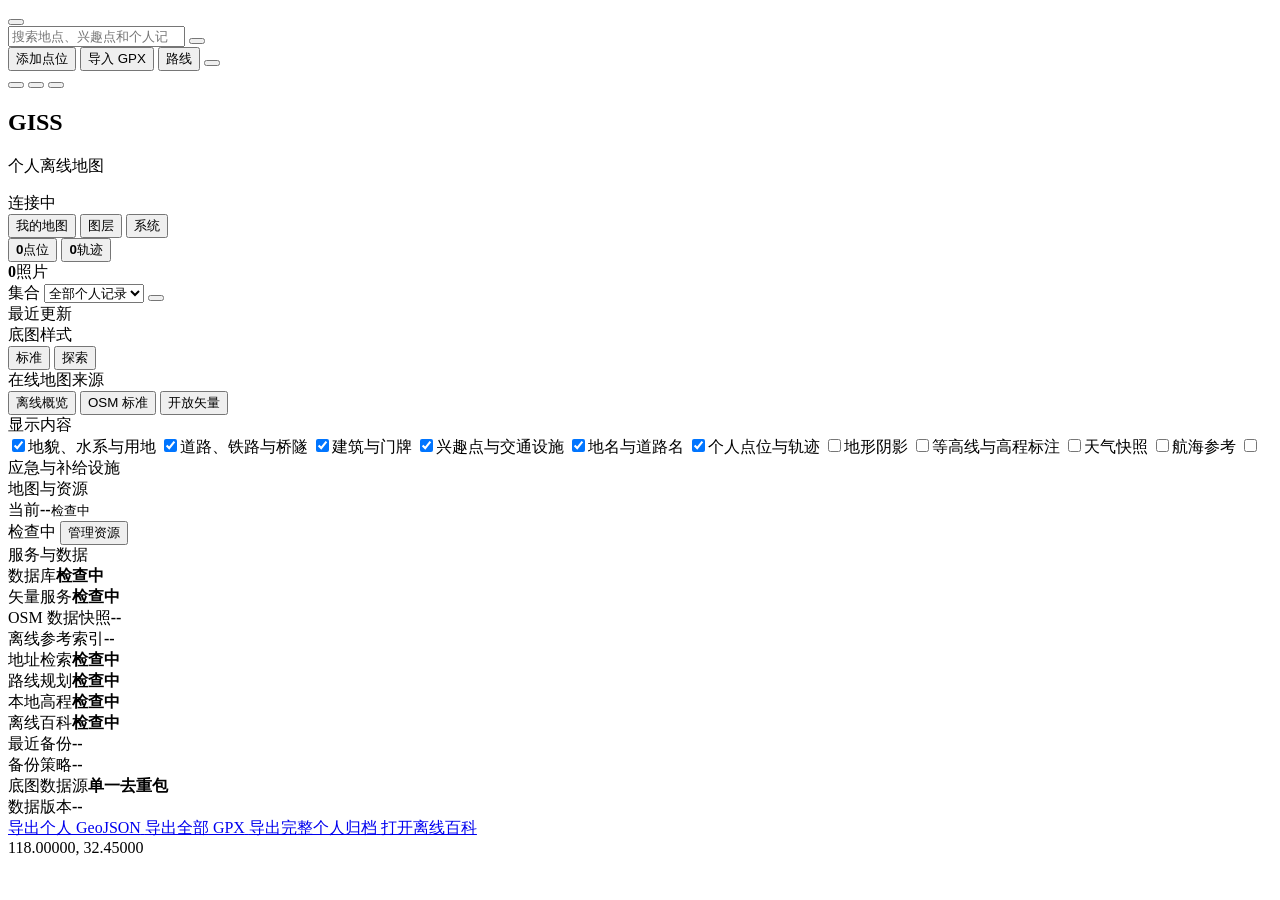
==== web/index.html @ 9d2ea5d2 "Evolve offline GIS resource and map platform" ====
<!doctype html>
<html lang="zh-CN">
  <head>
    <meta charset="utf-8" />
    <meta name="viewport" content="width=device-width, initial-scale=1" />
    <meta name="theme-color" content="#f7f6f2" />
    <title>GISS 个人离线地图</title>
    <link rel="icon" href="data:," />
    <link rel="stylesheet" href="/vendor/maplibre/maplibre-gl.css" />
    <link rel="stylesheet" href="/src/app.css?v=20260801-1" />
  </head>
  <body>
    <div id="map" aria-label="个人离线地图"></div>

    <header class="topbar">
      <button id="panelToggle" class="icon-button" type="button" title="收起侧栏" aria-label="收起侧栏">
        <i data-lucide="panel-left-close"></i>
      </button>
      <form id="searchForm" class="search" role="search">
        <i data-lucide="search"></i>
        <input id="searchInput" type="search" placeholder="搜索地点、兴趣点和个人记录" autocomplete="off" />
        <button class="icon-button compact" type="submit" title="搜索" aria-label="搜索">
          <i data-lucide="arrow-right"></i>
        </button>
      </form>
      <div class="topbar-actions">
        <button id="addPlaceButton" class="command-button primary" type="button">
          <i data-lucide="map-pin-plus"></i><span>添加点位</span>
        </button>
        <button id="importGpxButton" class="command-button" type="button">
          <i data-lucide="route"></i><span>导入 GPX</span>
        </button>
        <button id="routeButton" class="command-button" type="button">
          <i data-lucide="navigation"></i><span>路线</span>
        </button>
        <button id="measureButton" class="icon-button" type="button" title="测距" aria-label="测距">
          <i data-lucide="ruler"></i>
        </button>
      </div>
    </header>

    <div id="mapShortcuts" class="map-shortcuts">
      <div class="map-shortcut-controls" role="group" aria-label="地图快捷工具">
        <button id="onlineMapShortcut" class="map-shortcut-button" type="button" title="在线标准地图" aria-label="在线标准地图" aria-pressed="false">
          <i data-lucide="wifi"></i>
        </button>
        <button id="contourShortcut" class="map-shortcut-button" type="button" title="等高线" aria-label="等高线" aria-pressed="false">
          <i data-lucide="mountain-snow"></i>
        </button>
        <button id="legendShortcut" class="map-shortcut-button" type="button" title="图例" aria-label="图例" aria-expanded="false" aria-controls="legendPopover">
          <i data-lucide="list"></i>
        </button>
      </div>
      <aside id="legendPopover" class="legend-popover" aria-label="地图图例" hidden>
        <header>
          <strong>图例</strong>
          <button id="legendCloseButton" class="icon-button compact" type="button" title="关闭图例" aria-label="关闭图例">
            <i data-lucide="x"></i>
          </button>
        </header>
        <div class="legend-grid">
          <span><i class="swatch water"></i>水域</span>
          <span><i class="swatch park"></i>绿地</span>
          <span><i class="swatch motorway"></i>高速</span>
          <span><i class="swatch primary-road"></i>主干路</span>
          <span><i class="swatch rail"></i>铁路</span>
          <span><i class="swatch poi"></i>兴趣点</span>
          <span><i class="swatch personal"></i>个人点位</span>
          <span><i class="swatch track"></i>个人轨迹</span>
          <span><i class="swatch terrain"></i>地形阴影</span>
          <span><i class="swatch contours"></i>等高线</span>
          <span><i class="swatch emergency"></i>应急设施</span>
        </div>
      </aside>
    </div>

    <aside id="sidePanel" class="side-panel" aria-label="地图工具">
      <div class="panel-heading">
        <div>
          <h1>GISS</h1>
          <p>个人离线地图</p>
        </div>
        <span id="systemState" class="status-badge">连接中</span>
      </div>

      <nav class="tabs" aria-label="侧栏视图">
        <button type="button" class="tab active" data-tab="personal">我的地图</button>
        <button type="button" class="tab" data-tab="layers">图层</button>
        <button type="button" class="tab" data-tab="system">系统</button>
      </nav>

      <div class="panel-scroll">
        <section class="tab-panel active" data-tab-panel="personal">
          <div class="summary-row">
            <button class="summary-item" type="button" data-list-filter="places">
              <strong id="placeCount">0</strong><span>点位</span>
            </button>
            <button class="summary-item" type="button" data-list-filter="tracks">
              <strong id="trackCount">0</strong><span>轨迹</span>
            </button>
            <div class="summary-item static"><strong id="mediaCount">0</strong><span>照片</span></div>
          </div>
          <div class="collection-filter-row">
            <label for="collectionFilter">集合</label>
            <select id="collectionFilter"><option value="all">全部个人记录</option></select>
            <button id="manageCollectionsButton" class="icon-button compact" type="button" title="管理集合" aria-label="管理集合">
              <i data-lucide="folder-cog"></i>
            </button>
          </div>
          <div id="searchSummary" class="section-caption">最近更新</div>
          <div id="personalList" class="personal-list" aria-live="polite"></div>
          <div id="emptyState" class="empty-state" hidden>
            <i data-lucide="map-pinned"></i>
            <strong>还没有记录</strong>
            <span>从地图上添加点位，或导入一条 GPX 轨迹。</span>
          </div>
        </section>

        <section class="tab-panel" data-tab-panel="layers">
          <div class="section-caption">底图样式</div>
          <div class="segmented" role="group" aria-label="底图样式">
            <button class="active" type="button" data-theme="standard">标准</button>
            <button type="button" data-theme="explore">探索</button>
          </div>

          <div class="section-caption spaced">在线地图来源</div>
          <div class="segmented three-way" role="group" aria-label="在线地图来源">
            <button type="button" data-online-provider="offline">离线概览</button>
            <button type="button" data-online-provider="osm">OSM 标准</button>
            <button type="button" data-online-provider="openfreemap">开放矢量</button>
          </div>

          <div class="section-caption spaced">显示内容</div>
          <div class="layer-list">
            <label><input type="checkbox" data-layer-toggle="land" checked /><span>地貌、水系与用地</span></label>
            <label><input type="checkbox" data-layer-toggle="roads" checked /><span>道路、铁路与桥隧</span></label>
            <label><input type="checkbox" data-layer-toggle="buildings" checked /><span>建筑与门牌</span></label>
            <label><input type="checkbox" data-layer-toggle="poi" checked /><span>兴趣点与交通设施</span></label>
            <label><input type="checkbox" data-layer-toggle="labels" checked /><span>地名与道路名</span></label>
            <label><input type="checkbox" data-layer-toggle="personal" checked /><span>个人点位与轨迹</span></label>
            <label><input type="checkbox" data-layer-toggle="terrain" /><span>地形阴影</span></label>
            <label><input type="checkbox" data-layer-toggle="contours" /><span>等高线与高程标注</span></label>
            <label><input type="checkbox" data-layer-toggle="weather" /><span>天气快照</span></label>
            <label><input type="checkbox" data-layer-toggle="nautical" /><span>航海参考</span></label>
            <label><input type="checkbox" data-layer-toggle="emergency" /><span>应急与补给设施</span></label>
          </div>

          <div id="emergencyFilters" class="emergency-filters" hidden>
            <label><input type="checkbox" value="medical" checked /><span>医疗</span></label>
            <label><input type="checkbox" value="security" checked /><span>救援</span></label>
            <label><input type="checkbox" value="shelter" checked /><span>避难</span></label>
            <label><input type="checkbox" value="supplies" checked /><span>补给</span></label>
            <label><input type="checkbox" value="fuel" checked /><span>燃料</span></label>
          </div>

        </section>

        <section class="tab-panel" data-tab-panel="system">
          <div class="section-caption">地图与资源</div>
          <div class="pack-summary">
            <span>当前</span><strong id="activePackName">--</strong><small id="packSummary">检查中</small>
          </div>
          <div id="regionPackList" class="region-pack-list"></div>
          <div class="region-pack-catalog-bar">
            <span id="availablePackSummary">检查中</span>
            <button id="availablePacksButton" class="region-pack-add-button" type="button">
              <i data-lucide="hard-drive-download"></i><span>管理资源</span>
            </button>
          </div>
          <div class="section-caption spaced">服务与数据</div>
          <div class="system-list">
            <div><span>数据库</span><strong id="dbState">检查中</strong></div>
            <div><span>矢量服务</span><strong id="martinState">检查中</strong></div>
            <div><span>OSM 数据快照</span><strong id="mapSnapshot">--</strong></div>
            <div><span>离线参考索引</span><strong id="referenceCount">--</strong></div>
            <div><span>地址检索</span><strong id="geocoderState">检查中</strong></div>
            <div><span>路线规划</span><strong id="routingState">检查中</strong></div>
            <div><span>本地高程</span><strong id="elevationState">检查中</strong></div>
            <div><span>离线百科</span><strong id="encyclopediaState">检查中</strong></div>
            <div><span>最近备份</span><strong id="backupState">--</strong></div>
            <div><span>备份策略</span><strong id="backupPolicyState">--</strong></div>
            <div><span>底图数据源</span><strong>单一去重包</strong></div>
            <div><span>数据版本</span><strong id="dataVersion">--</strong></div>
          </div>
          <a class="export-link" href="/api/export/geojson" target="_blank" rel="noreferrer">
            <i data-lucide="download"></i><span>导出个人 GeoJSON</span>
          </a>
          <a class="export-link secondary" href="/api/export/gpx" target="_blank" rel="noreferrer">
            <i data-lucide="route"></i><span>导出全部 GPX</span>
          </a>
          <a class="export-link secondary" href="/api/export/archive" target="_blank" rel="noreferrer">
            <i data-lucide="package-open"></i><span>导出完整个人归档</span>
          </a>
          <a id="encyclopediaLink" class="export-link secondary" href="/wiki/" target="_blank" rel="noreferrer">
            <i data-lucide="book-open"></i><span>打开离线百科</span>
          </a>
        </section>
      </div>
    </aside>

    <aside id="routePanel" class="route-panel" aria-label="离线路线规划" hidden>
      <header>
        <div>
          <span>离线路线</span>
          <h2>规划行程</h2>
        </div>
        <button id="routeCloseButton" class="icon-button compact" type="button" title="关闭路线" aria-label="关闭路线">
          <i data-lucide="x"></i>
        </button>
      </header>
      <div class="segmented route-modes" role="group" aria-label="出行方式">
        <button class="active" type="button" data-route-costing="auto"><i data-lucide="car-front"></i><span>驾车</span></button>
        <button type="button" data-route-costing="bicycle"><i data-lucide="bike"></i><span>骑行</span></button>
        <button type="button" data-route-costing="pedestrian"><i data-lucide="footprints"></i><span>步行</span></button>
      </div>
      <div class="route-points">
        <div class="route-point-row"><i data-lucide="circle-dot"></i><span><small>起点</small><input id="routeStartLabel" type="search" aria-label="路线起点" placeholder="搜索地点或个人记录" /></span><button class="icon-button compact" type="button" data-route-search="0" title="搜索起点" aria-label="搜索起点"><i data-lucide="search"></i></button><button class="icon-button compact" type="button" data-route-point="0" title="在地图选择起点" aria-label="在地图选择起点"><i data-lucide="map-pin"></i></button></div>
        <div class="route-point-row"><i data-lucide="map-pin"></i><span><small>终点</small><input id="routeEndLabel" type="search" aria-label="路线终点" placeholder="搜索地点或个人记录" /></span><button class="icon-button compact" type="button" data-route-search="1" title="搜索终点" aria-label="搜索终点"><i data-lucide="search"></i></button><button class="icon-button compact" type="button" data-route-point="1" title="在地图选择终点" aria-label="在地图选择终点"><i data-lucide="map-pin"></i></button></div>
      </div>
      <div class="route-point-tools">
        <button class="command-button" id="routeSwapButton" type="button"><i data-lucide="arrow-up-down"></i><span>交换</span></button>
        <button class="command-button" id="routeLocationButton" type="button"><i data-lucide="locate-fixed"></i><span>当前位置</span></button>
      </div>
      <div id="routeEmpty" class="route-empty"><i data-lucide="navigation"></i><span>在地图上设置起点和终点</span></div>
      <section id="routeResult" class="route-result" hidden>
        <div class="route-summary">
          <strong id="routeDistance">--</strong><span id="routeDuration">--</span>
        </div>
        <div id="routeProfileSection" class="route-profile" hidden>
          <div><strong>高程</strong><span id="routeElevationRange">--</span></div>
          <canvas id="routeProfileCanvas" width="292" height="100" aria-label="路线高程剖面"></canvas>
        </div>
        <div id="routeManeuvers" class="route-maneuvers"></div>
      </section>
      <footer>
        <button id="routeClearButton" class="command-button" type="button"><i data-lucide="rotate-ccw"></i><span>清除</span></button>
        <button id="routeSpeakButton" class="command-button" type="button" disabled><i data-lucide="volume-2"></i><span>朗读</span></button>
        <button id="routeSaveButton" class="command-button primary" type="button" disabled><i data-lucide="save"></i><span>保存轨迹</span></button>
      </footer>
    </aside>

    <aside id="detailPanel" class="detail-panel" aria-label="地图地物详情" hidden>
      <header>
        <div>
          <span id="detailEyebrow">本地 OSM 地物</span>
          <h2 id="detailTitle">地图详情</h2>
          <p id="detailSubtitle"></p>
        </div>
        <button id="detailCloseButton" class="icon-button compact" type="button" title="关闭详情" aria-label="关闭详情">
          <i data-lucide="x"></i>
        </button>
      </header>
      <div id="detailProperties" class="detail-properties"></div>
      <section id="detailMediaSection" class="detail-media-section" hidden>
        <header><strong>照片</strong><button id="detailAddPhotoButton" class="icon-button compact" type="button" title="添加照片" aria-label="添加照片"><i data-lucide="image-plus"></i></button></header>
        <div id="detailMediaGrid" class="detail-media-grid"></div>
      </section>
      <div class="detail-source"><i data-lucide="database"></i><span id="detailSourceText">OpenStreetMap 本地快照</span></div>
      <footer>
        <button id="detailDeleteButton" class="command-button danger" type="button" hidden>
          <i data-lucide="trash-2"></i><span>删除</span>
        </button>
        <button id="detailNearbyButton" class="command-button" type="button">
          <i data-lucide="radar"></i><span>附近地点</span>
        </button>
        <button id="detailSaveButton" class="command-button primary" type="button">
          <i data-lucide="bookmark-plus"></i><span>收藏</span>
        </button>
      </footer>
    </aside>

    <aside id="coveragePrompt" class="coverage-prompt" aria-live="polite" hidden>
      <span class="coverage-prompt-icon"><i data-lucide="map-pinned"></i></span>
      <span class="coverage-prompt-copy">
        <strong id="coveragePromptTitle">此区域尚未离线安装</strong>
        <span id="coveragePromptText">断网前可在资源管理中构建此区域包。</span>
      </span>
      <button id="coverageDownloadButton" class="command-button primary" type="button"><i data-lucide="download"></i><span>下载区域</span></button>
      <button id="coverageCloseButton" class="icon-button compact" type="button" title="关闭提示" aria-label="关闭区域提示"><i data-lucide="x"></i></button>
    </aside>

    <div id="modeBanner" class="mode-banner" hidden>
      <span id="modeText"></span>
      <button id="cancelModeButton" class="icon-button compact" type="button" title="取消" aria-label="取消">
        <i data-lucide="x"></i>
      </button>
    </div>

    <div id="coordinateReadout" class="coordinate-readout">118.00000, 32.45000</div>
    <div id="toast" class="toast" role="status" aria-live="polite" hidden></div>

    <dialog id="resourceManagerDialog" class="editor-dialog resource-manager-dialog" aria-describedby="resourceManagerSubtitle">
      <div class="resource-manager-shell">
        <header class="resource-manager-header">
          <div>
            <h2>地图与资源</h2>
            <p id="resourceManagerSubtitle">离线资源目录与本地存储</p>
          </div>
          <div class="resource-manager-actions">
            <button id="resourceRefreshButton" class="icon-button" type="button" title="重新检查资源" aria-label="重新检查资源">
              <i data-lucide="refresh-cw"></i>
            </button>
            <button class="icon-button" type="button" data-resource-manager-close title="关闭地图与资源" aria-label="关闭地图与资源">
              <i data-lucide="x"></i>
            </button>
          </div>
        </header>
        <nav class="resource-tabs" role="tablist" aria-label="资源视图">
          <button class="active" type="button" role="tab" aria-selected="true" data-resource-tab="download">可获取 <span id="resourceDownloadBadge">--</span></button>
          <button type="button" role="tab" aria-selected="false" data-resource-tab="local">本地 <span id="resourceLocalBadge">--</span></button>
          <button type="button" role="tab" aria-selected="false" data-resource-tab="updates">可更新 <span id="resourceUpdatesBadge">--</span></button>
        </nav>
        <section class="resource-storage" aria-label="设备存储">
          <div class="resource-storage-heading"><span>设备存储</span><strong id="resourceDiskFree">检查中</strong></div>
          <div class="resource-storage-track"><span id="resourceDiskUsedBar"></span></div>
          <div class="resource-storage-meta"><span id="resourceDiskUsed">--</span><span id="resourceManagedSize">GISS 可计量 --</span></div>
        </section>
        <div id="resourceManagerBody" class="resource-manager-body">
          <aside id="resourceRegionBrowser" class="resource-region-browser" aria-label="区域目录">
            <label id="resourceSearchWrap" class="resource-search">
              <i data-lucide="search"></i>
              <input id="resourceSearchInput" type="search" aria-label="搜索国家、地区或资源" placeholder="搜索国家、地区或资源" autocomplete="off" />
            </label>
            <nav id="resourceRegionList" class="resource-region-list" aria-label="世界区域"></nav>
          </aside>
          <main id="resourceManagerContent" class="resource-manager-content" aria-live="polite"></main>
        </div>
      </div>
    </dialog>

    <dialog id="placeDialog" class="editor-dialog">
      <form id="placeForm" method="dialog">
        <header>
          <div>
            <h2 id="placeDialogTitle">添加点位</h2>
            <p id="placeCoordinates"></p>
          </div>
          <button class="icon-button" type="button" data-dialog-close title="关闭" aria-label="关闭">
            <i data-lucide="x"></i>
          </button>
        </header>
        <input id="placeId" type="hidden" />
        <input id="placeVersion" type="hidden" />
        <input id="longitude" type="hidden" />
        <input id="latitude" type="hidden" />
        <label class="field"><span>名称</span><input id="placeName" required maxlength="200" /></label>
        <div class="form-grid">
          <label class="field"><span>分类</span>
            <select id="placeCategory">
              <option value="todo">计划</option>
              <option value="field">实地记录</option>
              <option value="favorite">收藏</option>
              <option value="reference">参考</option>
            </select>
          </label>
          <label class="field"><span>省份 / 地区</span><input id="placeProvince" maxlength="100" /></label>
        </div>
        <label class="field"><span>标签</span><input id="placeTags" placeholder="历史, 徒步, 摄影" /></label>
        <fieldset class="collection-choice-field">
          <legend>集合</legend>
          <div id="placeCollectionChoices" class="collection-choices"></div>
        </fieldset>
        <label class="field"><span>评分</span><input id="placeRating" type="number" min="0" max="5" value="0" /></label>
        <label class="field"><span>备注</span><textarea id="placeNote" rows="4" maxlength="10000"></textarea></label>
        <footer>
          <button class="command-button" type="button" data-dialog-close>取消</button>
          <button class="command-button primary" type="submit"><i data-lucide="save"></i><span>保存</span></button>
        </footer>
      </form>
    </dialog>

    <dialog id="collectionDialog" class="editor-dialog collection-dialog">
      <form id="collectionForm" method="dialog">
        <header>
          <div>
            <h2>管理集合</h2>
            <p>集合随个人数据库一起备份</p>
          </div>
          <button class="icon-button" type="button" data-collection-close title="关闭集合管理" aria-label="关闭集合管理">
            <i data-lucide="x"></i>
          </button>
        </header>
        <div id="collectionManagerList" class="collection-manager-list"></div>
        <input id="collectionId" type="hidden" />
        <div class="form-grid collection-form-grid">
          <label class="field"><span>集合名称</span><input id="collectionName" required maxlength="100" /></label>
          <label class="field"><span>颜色</span><input id="collectionColor" type="color" value="#267352" /></label>
        </div>
        <label class="field"><span>说明</span><input id="collectionNote" maxlength="2000" /></label>
        <footer>
          <button class="command-button" type="button" data-collection-new><i data-lucide="plus"></i><span>新建</span></button>
          <button class="command-button primary" type="submit"><i data-lucide="save"></i><span>保存集合</span></button>
        </footer>
      </form>
    </dialog>

    <dialog id="trackDialog" class="editor-dialog">
      <form id="trackForm" method="dialog">
        <header>
          <div><h2>编辑轨迹</h2><p id="trackSummary"></p></div>
          <button class="icon-button" type="button" data-track-close title="关闭轨迹编辑" aria-label="关闭轨迹编辑"><i data-lucide="x"></i></button>
        </header>
        <input id="trackId" type="hidden" />
        <input id="trackVersion" type="hidden" />
        <label class="field"><span>名称</span><input id="trackName" required maxlength="200" /></label>
        <div class="form-grid">
          <label class="field"><span>活动类型</span>
            <select id="trackActivity">
              <option value="walking">步行</option><option value="hiking">徒步</option>
              <option value="cycling">骑行</option><option value="driving">驾车</option><option value="other">其他</option>
            </select>
          </label>
          <label class="field"><span>颜色</span><input id="trackColor" type="color" value="#c94532" /></label>
        </div>
        <label class="field"><span>标签</span><input id="trackTags" placeholder="徒步, 旅行, 记录" /></label>
        <label class="field"><span>备注</span><textarea id="trackNote" rows="5" maxlength="10000"></textarea></label>
        <footer>
          <button class="command-button" type="button" data-track-close>取消</button>
          <button class="command-button primary" type="submit"><i data-lucide="save"></i><span>保存轨迹</span></button>
        </footer>
      </form>
    </dialog>

    <input id="gpxInput" type="file" accept=".gpx,application/gpx+xml" hidden />
    <input id="photoInput" type="file" accept="image/*" hidden />

    <script src="/vendor/maplibre/maplibre-gl.js"></script>
    <script src="/vendor/pmtiles/pmtiles.js"></script>
    <script src="/vendor/maplibre-contour/index.min.js"></script>
    <script src="/vendor/lucide/lucide.min.js"></script>
    <script src="/src/map-style.js?v=20260801-1"></script>
    <script type="module" src="/src/app.js?v=20260801-6"></script>
  </body>
</html>
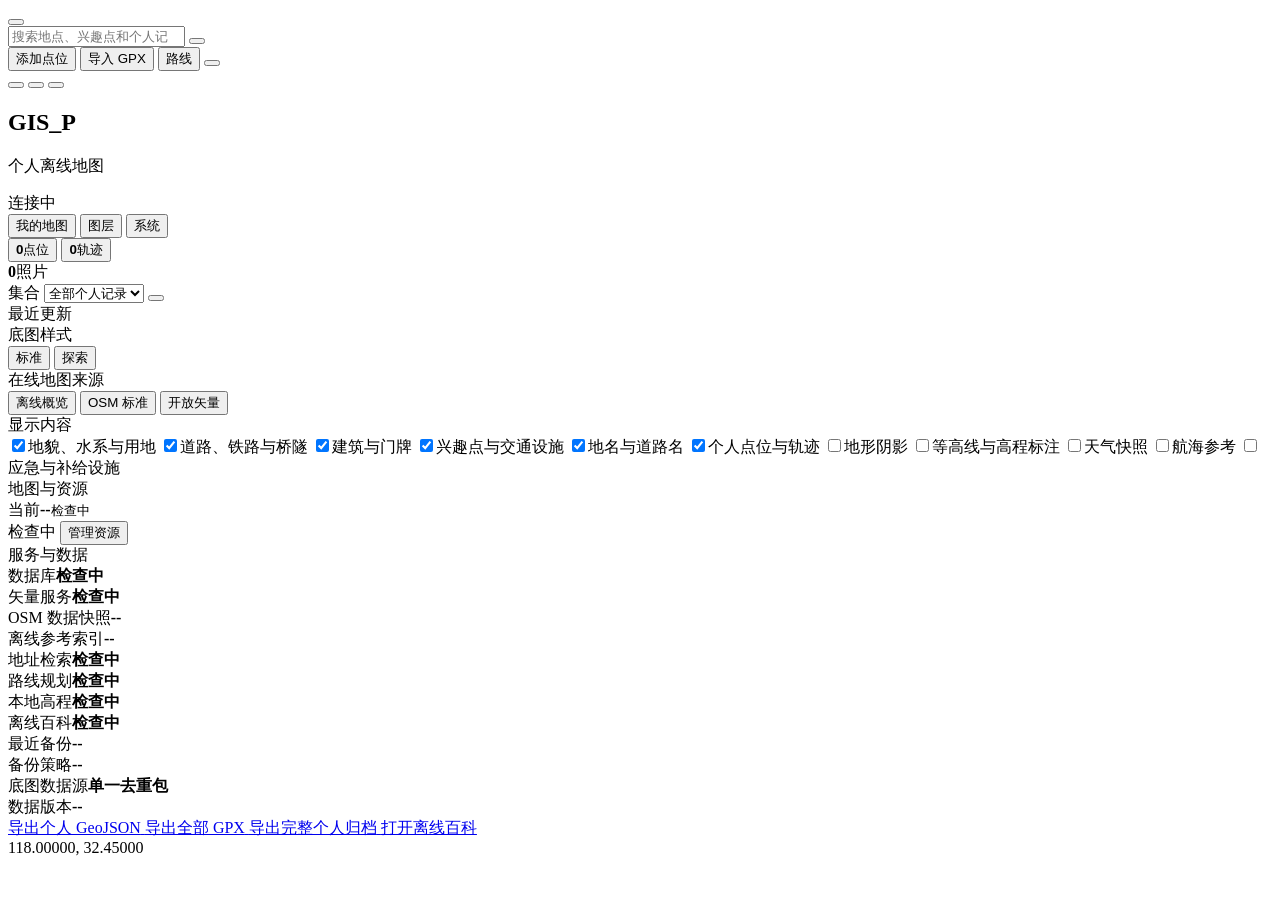
==== commit c1de372c: "Rename product to GIS_P and collapse sidebar by default" ====
--- a/web/index.html
+++ b/web/index.html
@@ -4,17 +4,17 @@
     <meta charset="utf-8" />
     <meta name="viewport" content="width=device-width, initial-scale=1" />
     <meta name="theme-color" content="#f7f6f2" />
-    <title>GISS 个人离线地图</title>
+    <title>GIS_P 个人离线地图</title>
     <link rel="icon" href="data:," />
     <link rel="stylesheet" href="/vendor/maplibre/maplibre-gl.css" />
-    <link rel="stylesheet" href="/src/app.css?v=20260801-1" />
+    <link rel="stylesheet" href="/src/app.css?v=20260802-1" />
   </head>
-  <body>
+  <body class="panel-collapsed">
     <div id="map" aria-label="个人离线地图"></div>
 
     <header class="topbar">
-      <button id="panelToggle" class="icon-button" type="button" title="收起侧栏" aria-label="收起侧栏">
-        <i data-lucide="panel-left-close"></i>
+      <button id="panelToggle" class="icon-button" type="button" title="展开侧栏" aria-label="展开侧栏" aria-expanded="false" aria-controls="sidePanel">
+        <i data-lucide="panel-left-open"></i>
       </button>
       <form id="searchForm" class="search" role="search">
         <i data-lucide="search"></i>
@@ -41,8 +41,9 @@
 
     <div id="mapShortcuts" class="map-shortcuts">
       <div class="map-shortcut-controls" role="group" aria-label="地图快捷工具">
-        <button id="onlineMapShortcut" class="map-shortcut-button" type="button" title="在线标准地图" aria-label="在线标准地图" aria-pressed="false">
+        <button id="onlineMapShortcut" class="map-shortcut-button" type="button" title="地图来源" aria-label="地图来源" aria-pressed="false" aria-expanded="false" aria-controls="mapSourcePopover">
           <i data-lucide="wifi"></i>
+          <span class="map-source-indicator" aria-hidden="true"></span>
         </button>
         <button id="contourShortcut" class="map-shortcut-button" type="button" title="等高线" aria-label="等高线" aria-pressed="false">
           <i data-lucide="mountain-snow"></i>
@@ -51,6 +52,38 @@
           <i data-lucide="list"></i>
         </button>
       </div>
+      <aside id="mapSourcePopover" class="map-source-popover" aria-label="地图来源" hidden>
+        <header>
+          <span class="map-source-heading">
+            <strong>地图来源</strong>
+            <small id="mapSourceStatus">正在检查当前底图</small>
+          </span>
+          <button id="mapSourceCloseButton" class="icon-button compact" type="button" title="关闭地图来源" aria-label="关闭地图来源">
+            <i data-lucide="x"></i>
+          </button>
+        </header>
+        <div class="map-source-options" role="radiogroup" aria-label="选择地图来源">
+          <button type="button" role="radio" data-online-provider="offline">
+            <i data-lucide="hard-drive"></i>
+            <span><strong>仅离线</strong><small>已安装区域包与全球概览</small></span>
+            <i class="map-source-check" data-lucide="check"></i>
+          </button>
+          <button type="button" role="radio" data-online-provider="osm">
+            <i data-lucide="map"></i>
+            <span><strong>OSM 标准</strong><small>接近 openstreetmap.org 的在线样式</small></span>
+            <i class="map-source-check" data-lucide="check"></i>
+          </button>
+          <button type="button" role="radio" data-online-provider="openfreemap">
+            <i data-lucide="layers-3"></i>
+            <span><strong>OpenFreeMap</strong><small>开放矢量在线地图</small></span>
+            <i class="map-source-check" data-lucide="check"></i>
+          </button>
+        </div>
+        <div class="map-source-coverage">
+          <i data-lucide="map-pinned"></i>
+          <span><small>当前位置离线覆盖</small><strong id="mapCoverageStatus">正在识别区域</strong></span>
+        </div>
+      </aside>
       <aside id="legendPopover" class="legend-popover" aria-label="地图图例" hidden>
         <header>
           <strong>图例</strong>
@@ -74,10 +107,10 @@
       </aside>
     </div>
 
-    <aside id="sidePanel" class="side-panel" aria-label="地图工具">
+    <aside id="sidePanel" class="side-panel" aria-label="地图工具" aria-hidden="true" inert>
       <div class="panel-heading">
         <div>
-          <h1>GISS</h1>
+          <h1>GIS_P</h1>
           <p>个人离线地图</p>
         </div>
         <span id="systemState" class="status-badge">连接中</span>
@@ -272,10 +305,10 @@
     <aside id="coveragePrompt" class="coverage-prompt" aria-live="polite" hidden>
       <span class="coverage-prompt-icon"><i data-lucide="map-pinned"></i></span>
       <span class="coverage-prompt-copy">
-        <strong id="coveragePromptTitle">此区域尚未离线安装</strong>
-        <span id="coveragePromptText">断网前可在资源管理中构建此区域包。</span>
+        <strong id="coveragePromptTitle">此区域未安装离线地图</strong>
+        <span id="coveragePromptText">可在资源管理中下载此区域。</span>
       </span>
-      <button id="coverageDownloadButton" class="command-button primary" type="button"><i data-lucide="download"></i><span>下载区域</span></button>
+      <button id="coverageDownloadButton" class="command-button primary" type="button"><i data-lucide="download"></i><span>下载离线地图</span></button>
       <button id="coverageCloseButton" class="icon-button compact" type="button" title="关闭提示" aria-label="关闭区域提示"><i data-lucide="x"></i></button>
     </aside>
 
@@ -313,7 +346,7 @@
         <section class="resource-storage" aria-label="设备存储">
           <div class="resource-storage-heading"><span>设备存储</span><strong id="resourceDiskFree">检查中</strong></div>
           <div class="resource-storage-track"><span id="resourceDiskUsedBar"></span></div>
-          <div class="resource-storage-meta"><span id="resourceDiskUsed">--</span><span id="resourceManagedSize">GISS 可计量 --</span></div>
+          <div class="resource-storage-meta"><span id="resourceDiskUsed">--</span><span id="resourceManagedSize">GIS_P 可计量 --</span></div>
         </section>
         <div id="resourceManagerBody" class="resource-manager-body">
           <aside id="resourceRegionBrowser" class="resource-region-browser" aria-label="区域目录">
@@ -428,7 +461,7 @@
     <script src="/vendor/pmtiles/pmtiles.js"></script>
     <script src="/vendor/maplibre-contour/index.min.js"></script>
     <script src="/vendor/lucide/lucide.min.js"></script>
-    <script src="/src/map-style.js?v=20260801-1"></script>
-    <script type="module" src="/src/app.js?v=20260801-6"></script>
+    <script src="/src/map-style.js?v=20260802-2"></script>
+    <script type="module" src="/src/app.js?v=20260802-2"></script>
   </body>
 </html>
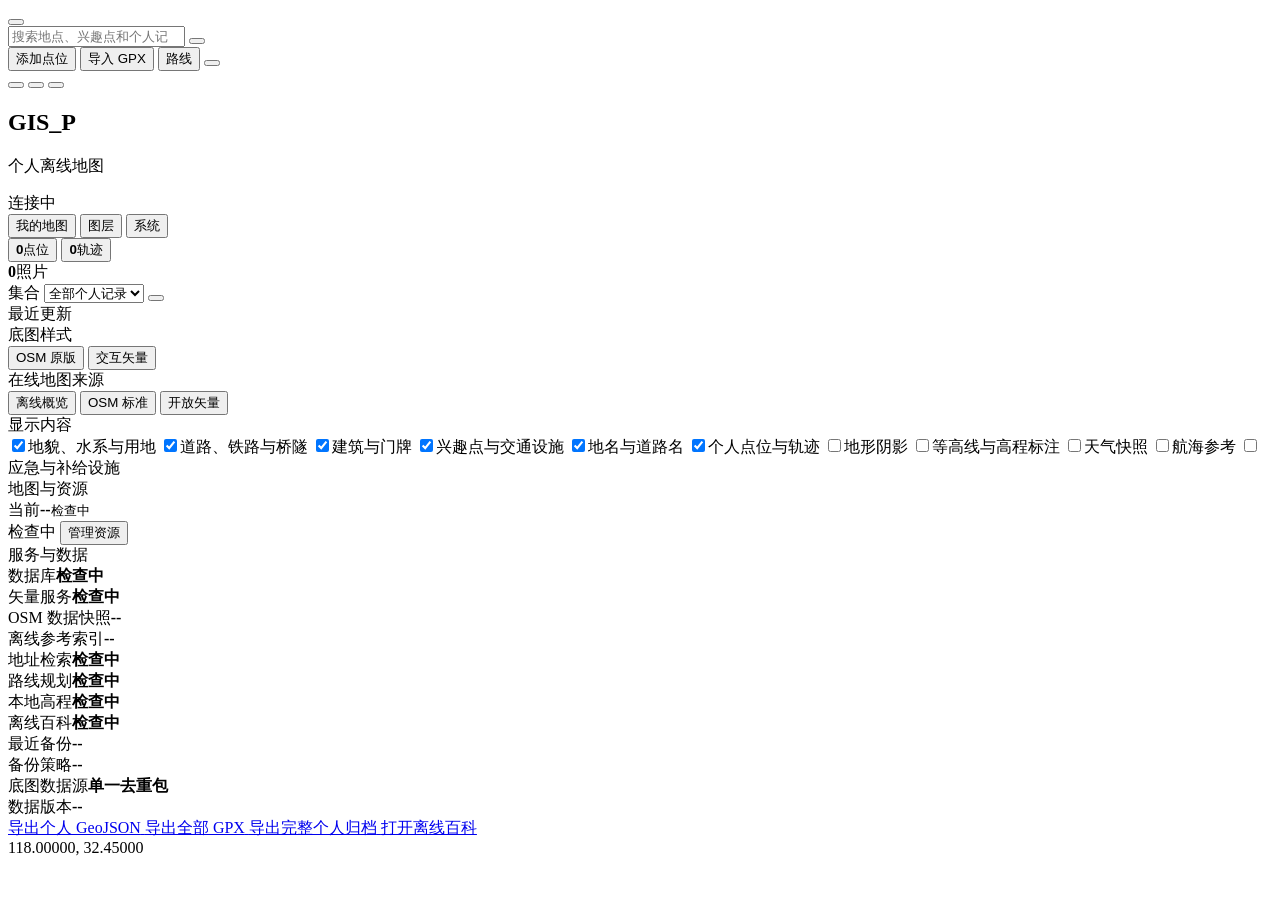
==== commit b2a65033: "Evolve offline maps and resource lifecycle" ====
--- a/web/index.html
+++ b/web/index.html
@@ -7,7 +7,7 @@
     <title>GIS_P 个人离线地图</title>
     <link rel="icon" href="data:," />
     <link rel="stylesheet" href="/vendor/maplibre/maplibre-gl.css" />
-    <link rel="stylesheet" href="/src/app.css?v=20260802-1" />
+    <link rel="stylesheet" href="/src/app.css?v=20260802-2" />
   </head>
   <body class="panel-collapsed">
     <div id="map" aria-label="个人离线地图"></div>
@@ -152,8 +152,8 @@
         <section class="tab-panel" data-tab-panel="layers">
           <div class="section-caption">底图样式</div>
           <div class="segmented" role="group" aria-label="底图样式">
-            <button class="active" type="button" data-theme="standard">标准</button>
-            <button type="button" data-theme="explore">探索</button>
+            <button class="active" type="button" data-theme="osm-carto">OSM 原版</button>
+            <button type="button" data-theme="vector">交互矢量</button>
           </div>
 
           <div class="section-caption spaced">在线地图来源</div>
@@ -345,8 +345,11 @@
         </nav>
         <section class="resource-storage" aria-label="设备存储">
           <div class="resource-storage-heading"><span>设备存储</span><strong id="resourceDiskFree">检查中</strong></div>
-          <div class="resource-storage-track"><span id="resourceDiskUsedBar"></span></div>
-          <div class="resource-storage-meta"><span id="resourceDiskUsed">--</span><span id="resourceManagedSize">GIS_P 可计量 --</span></div>
+          <div id="resourceStorageTrack" class="resource-storage-track" role="img" aria-label="正在读取磁盘占用">
+            <span id="resourceDiskUsedBar" class="disk-usage"></span>
+            <span id="resourceManagedUsedBar" class="managed-usage"></span>
+          </div>
+          <div class="resource-storage-meta"><span id="resourceDiskUsed">--</span><span id="resourceManagedSize">GIS_P 占用 --</span></div>
         </section>
         <div id="resourceManagerBody" class="resource-manager-body">
           <aside id="resourceRegionBrowser" class="resource-region-browser" aria-label="区域目录">
@@ -461,7 +464,7 @@
     <script src="/vendor/pmtiles/pmtiles.js"></script>
     <script src="/vendor/maplibre-contour/index.min.js"></script>
     <script src="/vendor/lucide/lucide.min.js"></script>
-    <script src="/src/map-style.js?v=20260802-2"></script>
-    <script type="module" src="/src/app.js?v=20260802-2"></script>
+  <script src="/src/map-style.js?v=20260803-1"></script>
+    <script type="module" src="/src/app.js?v=20260803-1"></script>
   </body>
 </html>
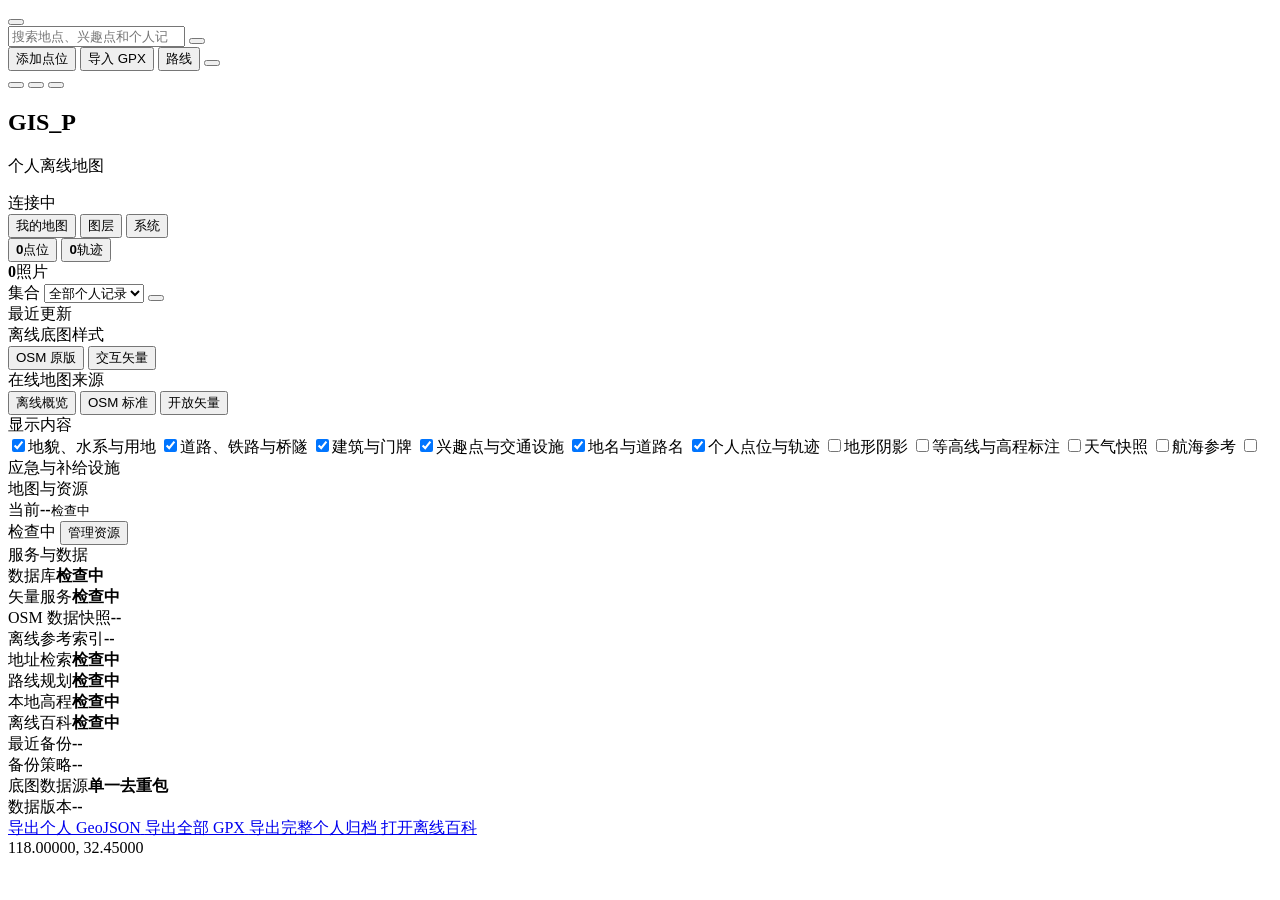
==== commit d360249d: "Fix local OSM Carto rendering and caching" ====
--- a/web/index.html
+++ b/web/index.html
@@ -150,7 +150,7 @@
         </section>
 
         <section class="tab-panel" data-tab-panel="layers">
-          <div class="section-caption">底图样式</div>
+          <div class="section-caption">离线底图样式</div>
           <div class="segmented" role="group" aria-label="底图样式">
             <button class="active" type="button" data-theme="osm-carto">OSM 原版</button>
             <button type="button" data-theme="vector">交互矢量</button>
@@ -465,6 +465,6 @@
     <script src="/vendor/maplibre-contour/index.min.js"></script>
     <script src="/vendor/lucide/lucide.min.js"></script>
   <script src="/src/map-style.js?v=20260803-1"></script>
-    <script type="module" src="/src/app.js?v=20260803-1"></script>
+    <script type="module" src="/src/app.js?v=20260804-1"></script>
   </body>
 </html>
